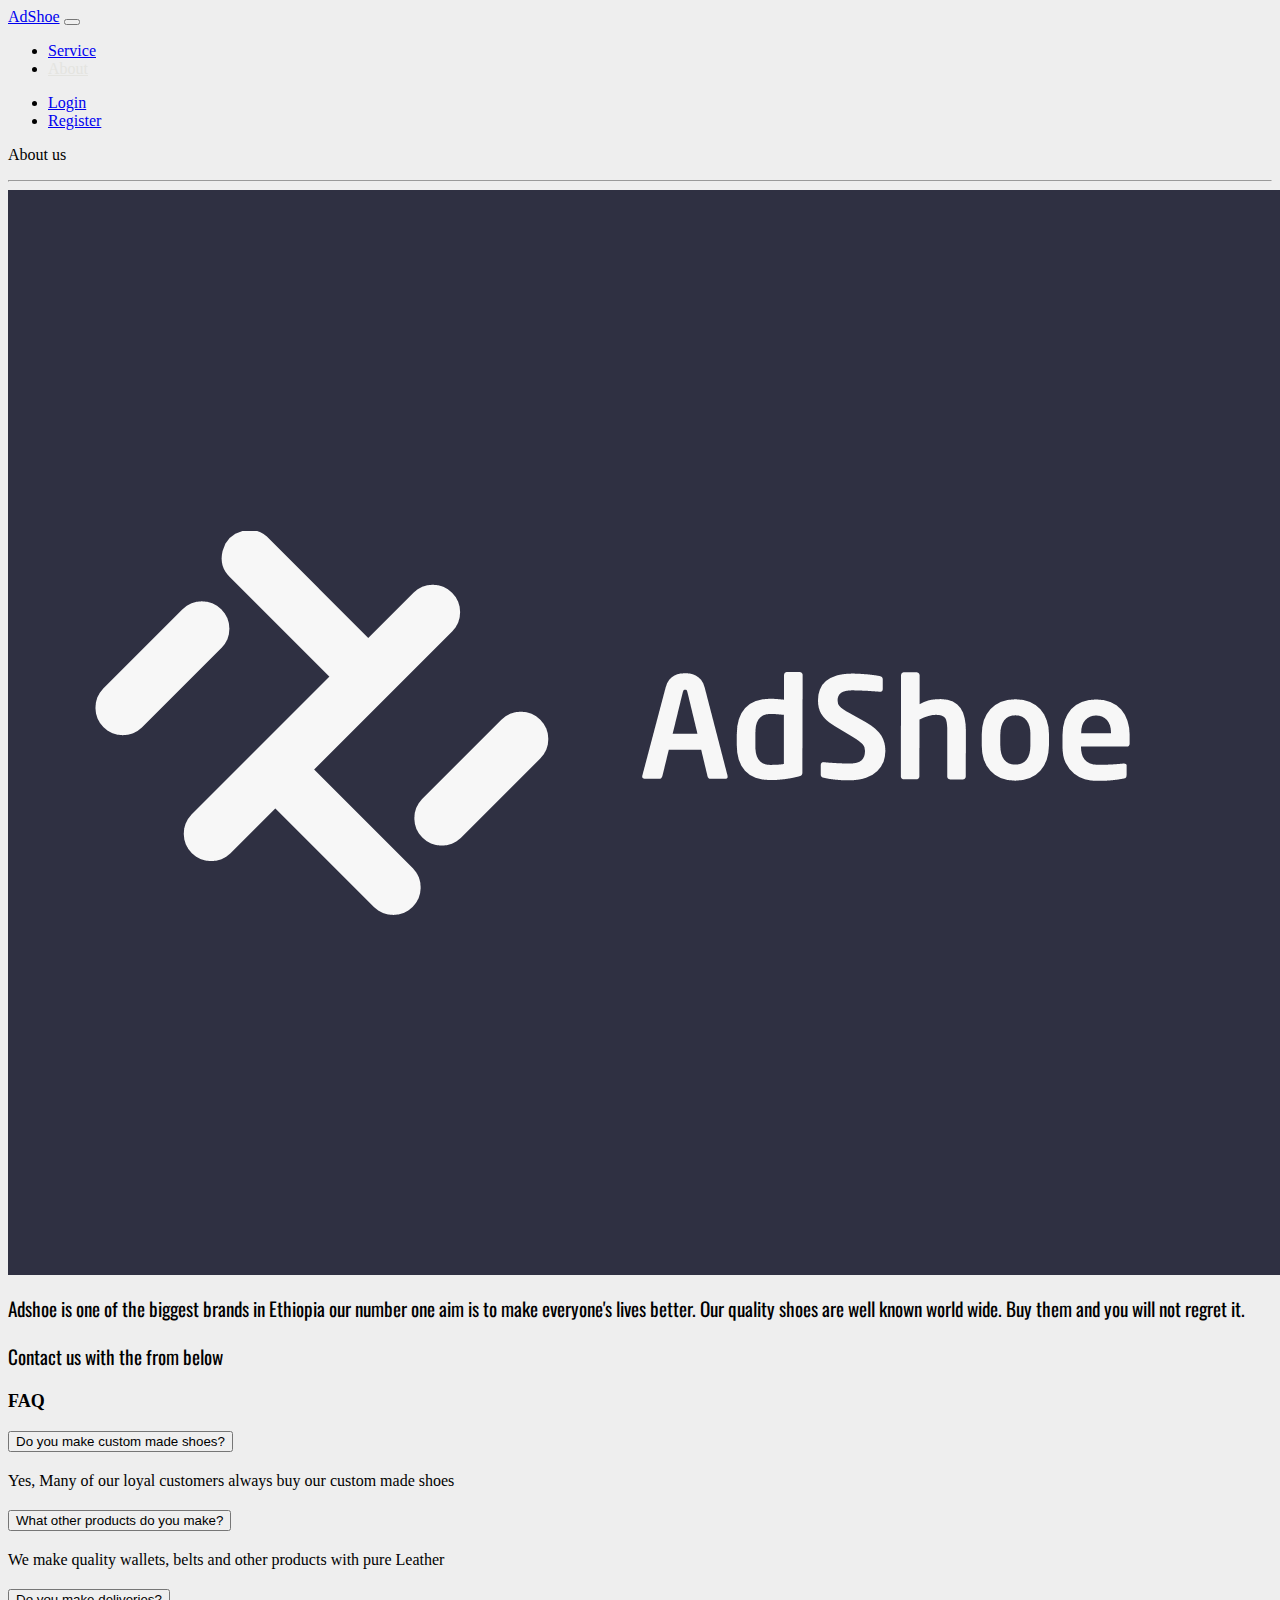
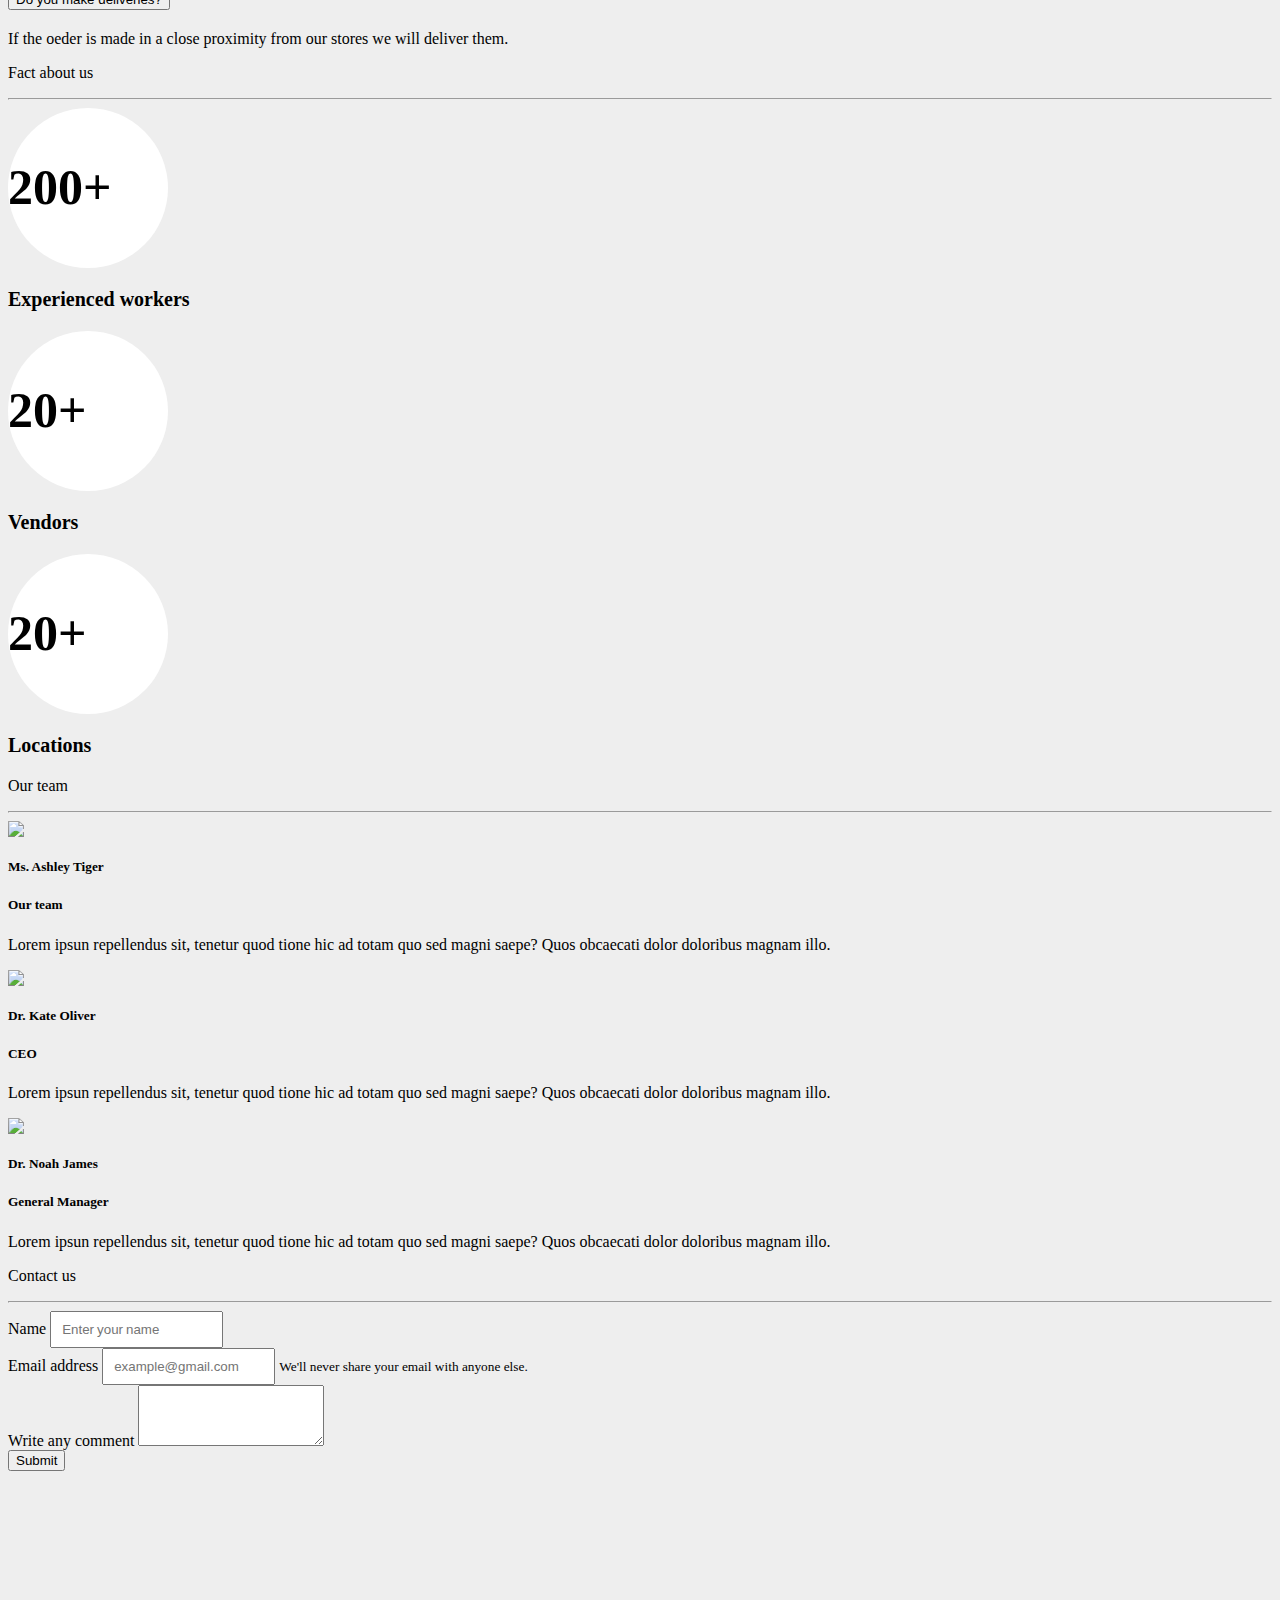
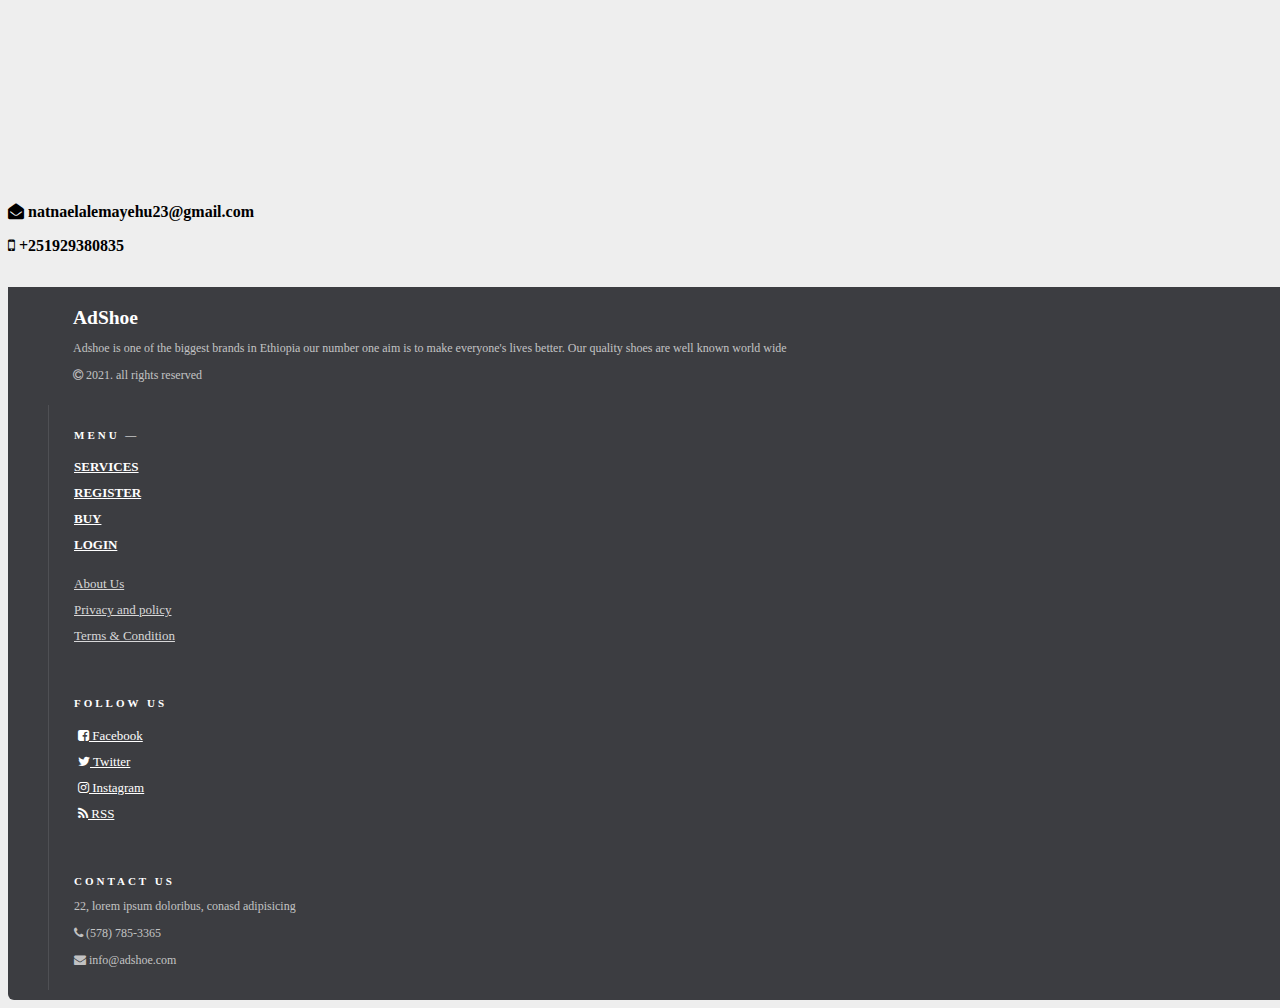
==== about us.html @ b0880a69 "About page made" ====
<html lang="en">

<head>
    <meta charset="UTF-8">
    <meta name="viewport" content="width=device-width, initial-scale=1.0">
    <title>About us </title>
    <!-- CSS only -->
    <link rel="icon" href="./Asset/images/Logo.png">
    <link rel="stylesheet" href="https://stackpath.bootstrapcdn.com/font-awesome/4.7.0/css/font-awesome.min.css"
        integrity="sha384-wvfXpqpZZVQGK6TAh5PVlGOfQNHSoD2xbE+QkPxCAFlNEevoEH3Sl0sibVcOQVnN" crossorigin="anonymous">
    <link rel="stylesheet" href="https://cdn.jsdelivr.net/npm/bootstrap@4.5.3/dist/css/bootstrap.min.css"
        integrity="sha384-TX8t27EcRE3e/ihU7zmQxVncDAy5uIKz4rEkgIXeMed4M0jlfIDPvg6uqKI2xXr2" crossorigin="anonymous">
    <link rel="stylesheet" href="https://stackpath.bootstrapcdn.com/font-awesome/4.7.0/css/font-awesome.min.css"
        integrity="sha384-wvfXpqpZZVQGK6TAh5PVlGOfQNHSoD2xbE+QkPxCAFlNEevoEH3Sl0sibVcOQVnN" crossorigin="anonymous">
    <link rel="preconnect" href="https://fonts.gstatic.com">
    <link href="https://fonts.googleapis.com/css2?family=Oswald:wght@500&display=swap" rel="stylesheet">
    <link rel="stylesheet" href="./Asset/css/style.css">
</head>

<body>
    <nav class="navbar navbar-expand-md navbar-dark bg-dark sticky-top">
        <a class="navbar-brand" href="index.html">AdShoe</a>
        <button class="navbar-toggler" type="button" data-toggle="collapse" data-target="#colNav"
            aria-controls="navbarSupportedContent" aria-expanded="false" aria-label="Toggle navigation">

            <span class="navbar-toggler-icon"></span>

        </button>


        <div class="collapse navbar-collapse" id="colNav">
            <ul class="navbar-nav ">

                <li class="nav-item">
                    <a class="nav-link" href="services.html">Service</a>
                </li>
                <li class="nav-item">
                    <a class="nav-link active" href="about us.html">About</a>
                </li>

            </ul>
            <ul class="navbar-nav ml-auto">

                <li class="nav-item">
                    <a class="nav-link" href="login.html">Login</a>
                </li>
                <li class="nav-item">
                    <a class="nav-link" href="register.html">Register</a>
                </li>

            </ul>
        </div>
    </nav>
    <p class="display-4 ml-3">About us</p>
    <hr class="mx-auto">

    <div class="containter-fluid row">
        <div class="col-md-5">
            <img src="./Asset/images/Logo.png" alt="" class="pic">
        </div>
        <div class="col-md-4">
            <p class="words">Adshoe is one of the biggest brands in Ethiopia our number one aim is to make everyone's
                lives better. Our
                quality shoes are well known world wide. Buy them and you will not regret it.</p>
            <p class="words">Contact us with the from below</p>
        </div>
        <div class="col-lg-3 d-none d-lg-block mx-auto ">
            <p class="FAQ">FAQ</p>
            <div class="accordion" id="accordionExample">
                <div class="card">
                    <div class="card-header" id="headingOne">
                        <h2 class="mb-0">
                            <button class="btn btn-link btn-block text-left" type="button" data-toggle="collapse"
                                data-target="#collapseOne" aria-expanded="true" aria-controls="collapseOne">
                                Do you make custom made shoes?
                            </button>
                        </h2>
                    </div>

                    <div id="collapseOne" class="collapse show" aria-labelledby="headingOne"
                        data-parent="#accordionExample">
                        <div class="card-body">
                            Yes, Many of our loyal customers always buy our custom made shoes
                        </div>
                    </div>
                </div>
                <div class="card">
                    <div class="card-header" id="headingTwo">
                        <h2 class="mb-0">
                            <button class="btn btn-link btn-block text-left collapsed" type="button"
                                data-toggle="collapse" data-target="#collapseTwo" aria-expanded="false"
                                aria-controls="collapseTwo">
                                What other products do you make?
                            </button>
                        </h2>
                    </div>
                    <div id="collapseTwo" class="collapse" aria-labelledby="headingTwo" data-parent="#accordionExample">
                        <div class="card-body">
                            We make quality wallets, belts and other products with pure Leather
                        </div>
                    </div>
                    <div class="card">
                        <div class="card-header" id="headingThree">
                            <h2 class="mb-0">
                                <button class="btn btn-link btn-block text-left collapsed" type="button"
                                    data-toggle="collapse" data-target="#collapseThree" aria-expanded="false"
                                    aria-controls="collapseThree">
                                    Do you make deliveries?
                                </button>
                            </h2>
                        </div>
                        <div id="collapseThree" class="collapse" aria-labelledby="headingThree"
                            data-parent="#accordionExample">
                            <div class="card-body">
                                If the oeder is made in a close proximity from our stores we will deliver them.
                            </div>
                        </div>
                    </div>
                </div>
            </div>
        </div>
    </div>


    <p class="display-4 ml-3 mt-2">Fact about us</p>
    <hr class="mx-auto">

    <div class="container">
        <div class="row">
            <div class="col-md-4">
                <div class="bord ">
                    <p class="my-auto mx-auto">200+</p>
                </div>
                <p class="inside my-2">Experienced workers</p>
            </div>
            <div class="col-md-4">
                <div class="bord">
                    <p class="my-auto mx-auto">20+</p>
                </div>
                <p class="inside mx-auto my-2">Vendors</p>
            </div>
            <div class="col-md-4">
                <div class="mx-auto">
                    <div class="bord">
                        <p class="my-auto mx-auto">20+</p>
                    </div>
                    <p class="inside mx-auto my-2">Locations</p>
                </div>
            </div>
        </div>
    </div>

    <p class="display-4 ml-3 mt-2">Our team</p>
    <hr class="mx-auto">

    <div class="container-fliud mx-auto mt-4">

        <div class="row text-center">

            <div class=" col-md-4">

                <div class="card ">
                    <img class="card-img-top img-fluid "
                        src="https://images.unsplash.com/photo-1542103749-8ef59b94f47e?ixid=MXwxMjA3fDB8MHxzZWFyY2h8Mnx8cGVyc29ufGVufDB8fDB8&ixlib=rb-1.2.1&auto=format&fit=crop&w=500&q=60 ">
                    <div class=" card-body ">
                        <h5 class=" card-title ">Ms. Ashley Tiger</h5>
                        <h5 class=" card-title ">Our team</h5>
                        <p class=" card-text ">Lorem ipsun repellendus sit, tenetur quod tione hic ad totam quo sed
                            magni
                            saepe? Quos obcaecati dolor doloribus magnam illo.
                        </p>
                    </div>
                </div>
            </div>
            <div class=" col-md-4">

                <div class="card ">
                    <img class="card-img-top img-fluid "
                        src="https://images.unsplash.com/photo-1438761681033-6461ffad8d80?ixid=MXwxMjA3fDB8MHxzZWFyY2h8Nnx8cGVyc29uJTIwcG9ydHJhaXR8ZW58MHx8MHw%3D&ixlib=rb-1.2.1&auto=format&fit=crop&w=500&q=60alt=" ">
                    <div class=" card-body ">
                        <h5 class=" card-title ">Dr. Kate Oliver</h5>
                        <h5 class=" card-title ">CEO</h5>
                        <p class=" card-text ">Lorem ipsun repellendus sit, tenetur quod tione hic ad totam quo sed magni
                            saepe? Quos obcaecati dolor doloribus magnam illo.
                        </p>
                    </div>
                </div>
            </div>
            <div class=" col-md-4">

                    <div class="card ">
                        <img class="card-img-top img-fluid "
                            src="https://images.unsplash.com/photo-1492562080023-ab3db95bfbce?ixid=MXwxMjA3fDB8MHxzZWFyY2h8MjN8fHBlcnNvbiUyMHBvcnRyYWl0fGVufDB8fDB8&ixlib=rb-1.2.1&auto=format&fit=crop&w=500&q=60 alt=" ">
                    <div class=" card-body ">
                        <h5 class=" card-title ">Dr. Noah James</h5>
                        <h5 class=" card-title ">General Manager</h5>
                        <p class=" card-text ">Lorem ipsun repellendus sit, tenetur quod tione hic ad totam quo sed magni
                            saepe? Quos obcaecati dolor doloribus magnam illo.
                        </p>
                    </div>
                </div>
            </div>
        </div>

    </div>
    
    <p class=" display-4 ml-3 mt-2">Contact us</p>
                        <hr class="mx-auto">
                        <div class="container">
                            <div class="row">
                                <div class="col-md-6">
                                    <form>
                                        <div class="form-group">
                                            <label for="formGroupExampleInput">Name</label>
                                            <input type="text" class="form-control" id="formGroupExampleInput"
                                                placeholder="Enter your name">
                                        </div>
                                        <div class="form-group">
                                            <label for="exampleInputEmail1">Email address</label>
                                            <input type="email" class="form-control" id="exampleInputEmail1"
                                                aria-describedby="emailHelp" placeholder="example@gmail.com">
                                            <small id="emailHelp" class="form-text text-muted">We'll never share your
                                                email with anyone else.</small>
                                        </div>
                                        <div class="form-group">
                                            <label for="exampleFormControlTextarea1">Write any comment</label>
                                            <textarea class="form-control" id="exampleFormControlTextarea1"
                                                rows="3"></textarea>
                                        </div>
                                        <button type="submit" class="btn btn-primary">Submit</button>
                                    </form>
                                </div>
                                <div class="col-md-6">
                                    <iframe
                                        src="https://www.google.com/maps/embed?pb=!1m18!1m12!1m3!1d3940.2561169318533!2d38.76113341437346!3d9.040385993512976!2m3!1f0!2f0!3f0!3m2!1i1024!2i768!4f13.1!3m3!1m2!1s0x164b8f642ba9e021%3A0x2321687a606863f3!2sAddis%20Ababa%20Institute%20of%20Technology!5e0!3m2!1sen!2set!4v1611059273996!5m2!1sen!2set"
                                        width="400" height="300" frameborder="0" style="border:0;" allowfullscreen=""
                                        aria-hidden="false" tabindex="0"></iframe>
                                        <p class="mt-2"><i class="fa fa-envelope-open"></i><strong>   natnaelalemayehu23@gmail.com</strong> </p>
                                        <p><i class="fa fa-mobile"></i><strong> +251929380835</strong> </p>
                                </div>
                            </div>

                        </div>

                        <footer class=" footer-bs">
                            <div class="row">
                                <div class="col-md-3 footer-brand animated fadeInLeft">
                                    <h2>AdShoe</h2>
                                    <p>Adshoe is one of the biggest brands in Ethiopia our number one aim is to make
                                        everyone's lives
                                        better. Our
                                        quality shoes are well known world wide</p>
                                    <p><i class="fa fa-copyright"></i> 2021. all rights reserved</p>
                                </div>
                                <div class="col-md-4 footer-nav animated fadeInUp">
                                    <h4>Menu —</h4>
                                    <div class="row">
                                        <div class="col-md-6">
                                            <ul class="pages">
                                                <li><a href="services.html">Services</a></li>
                                                <li><a href="register.html">Register</a></li>
                                                <li><a href="buy.html">Buy</a></li>
                                                <li><a href="login.html">Login</a></li>
                                            </ul>
                                        </div>
                                        <div class="col-md-6">
                                            <ul class="list">
                                                <li><a href="index.html">About Us</a></li>
                                                <li><a href="#">Privacy and policy</a></li>
                                                <li><a href="#">Terms & Condition</a></li>
                                            </ul>
                                        </div>
                                    </div>
                                </div>
                                <div class="col-md-2 footer-social animated fadeInDown">
                                    <h4>Follow Us</h4>
                                    <ul>
                                        <li><i class="fa fa-facebook-square "></i><a href="#"> Facebook</a></li>
                                        <li><i class="fa fa-twitter"></i><a href="#"> Twitter</a></li>
                                        <li><i class="fa fa-instagram"></i><a href="#"> Instagram</a></li>
                                        <li><i class="fa fa-rss"></i><a href="#"> RSS</a></li>
                                    </ul>
                                </div>
                                <div class="col-md-3 footer-ns animated fadeInRight">
                                    <h4 class="pStyle">Contact us </h4>
                                    <p>22, lorem ipsum doloribus, conasd adipisicing</p>
                                    <p><i class="fa fa-phone"> </i> (578) 785-3365</p>
                                    <p><i class="fa fa-envelope"></i> info@adshoe.com</p>
                                </div>
                            </div>
                    </div>
                    </footer>


                    <script src="https://code.jquery.com/jquery-3.5.1.slim.min.js"
                        integrity="sha384-DfXdz2htPH0lsSSs5nCTpuj/zy4C+OGpamoFVy38MVBnE+IbbVYUew+OrCXaRkfj"
                        crossorigin="anonymous"></script>
                    <script src="https://cdn.jsdelivr.net/npm/bootstrap@4.5.3/dist/js/bootstrap.bundle.min.js"
                        integrity="sha384-ho+j7jyWK8fNQe+A12Hb8AhRq26LrZ/JpcUGGOn+Y7RsweNrtN/tE3MoK7ZeZDyx"
                        crossorigin="anonymous"></script>
</body>

</html>
---- Asset/css/style.css ----
body{
    background-color: #eee;
}
.jumbotron{
    margin-bottom: 0rem;
}
.navbar-nav .nav-link.active{
    color: #e4e4e0 !important;
}
.contains{
    width: 35%;
}
textarea, input {
    padding:10px;
      font-family: FontAwesome, "Open Sans", Verdana, sans-serif;
      font-style: normal;
      font-weight: normal;
      text-decoration: inherit;
  }
  .pStyle{
      font-size: 1rem;
      font-weight: bolder;
  }
  footer{
    color: white;
    bottom: auto;
    width: 100%;
    margin-top: 2rem;
    font-size: small;
}

  .footer-bs {
    background-color: #3c3d41;
	padding: 10px 40px;
	color: rgba(255,255,255,1.00);
	border-bottom-right-radius: 6px;
	border-top-left-radius: 0px;
	border-bottom-left-radius: 6px;
}
.footer-bs .footer-brand, .footer-bs .footer-nav, .footer-bs .footer-social, .footer-bs .footer-ns { 
    padding:10px 25px; 
}
.footer-bs .footer-nav, .footer-bs .footer-social, .footer-bs .footer-ns { 
    border-color: transparent; 
}
.footer-bs .footer-brand h2 {
     margin:0px 0px 10px;
     }
.footer-bs .footer-brand p { 
    font-size:12px; 
    color:rgba(255,255,255,0.70); 
}

.footer-bs .footer-nav ul.pages { 
    list-style:none; 
    padding:0px;
 }
.footer-bs .footer-nav ul.pages li {
     padding:5px 0px;
    }
.footer-bs .footer-nav ul.pages a { 
    color:rgba(255,255,255,1.00); 
    font-weight:bold; 
    text-transform:uppercase;
 }
.footer-bs .footer-nav ul.pages a:hover { 
    color:rgba(255,255,255,0.80);
     text-decoration:none; 
    }
.footer-bs .footer-nav h4 {
	font-size: 11px;
	text-transform: uppercase;
	letter-spacing: 3px;
	margin-bottom:10px;
}

.footer-bs .footer-nav ul.list { 
    list-style:none; 
    padding:0px; 
}
.footer-bs .footer-nav ul.list li { 
    padding:5px 0px;
}
.footer-bs .footer-nav ul.list a {
     color:rgba(255,255,255,0.80); 
    }
.footer-bs .footer-nav ul.list a:hover { 
    color:rgba(255,255,255,0.60); 
    text-decoration:none; }

.footer-bs .footer-social ul {
     list-style:none; 
     padding:0px; 
    }
.footer-bs .footer-social h4 {
	font-size: 11px;
	text-transform: uppercase;
	letter-spacing: 3px;
}
.footer-bs .footer-social li { 
    padding:5px 4px;
}
.footer-bs .footer-social a { 
    color:rgba(255,255,255,1.00);
}
.footer-bs .footer-social a:hover { 
    color:rgba(255,255,255,0.80);
     text-decoration:none; }

.footer-bs .footer-ns h4 {
	font-size: 11px;
	text-transform: uppercase;
	letter-spacing: 3px;
	margin-bottom:10px;
}
.footer-bs .footer-ns p { 
    font-size:12px; 
    color:rgba(255,255,255,0.70); 
}

.pic{
    width: inherit;
    height: inherit;
}
.words{
    font-family: 'Oswald', sans-serif;
    font-size:larger
}
.FAQ{
    font-weight: bold;
    font-size: large;
}
.row{
    margin-right: 0px;
    margin-left: 0px;
}
.bord{
    border-radius: 50%;
    width: 10rem;
    height: 10rem;
    background-color: white;
    font-weight: 900;
    font-size: 50px;
    text-align: center;
    display: flex;
}
.inside{
    font-weight: 700;
    font-size: 20px;
}
.forlogin{
    margin-top: 6rem;
}

@media (min-width: 768px) {
	.footer-bs .footer-nav, .footer-bs .footer-social, .footer-bs .footer-ns { 
        border-left:solid 1px rgba(255,255,255,0.10); 
    }
}
 @media (max-width: 768px) {
    .toMakeInvisible{
        display: none;
    }

}
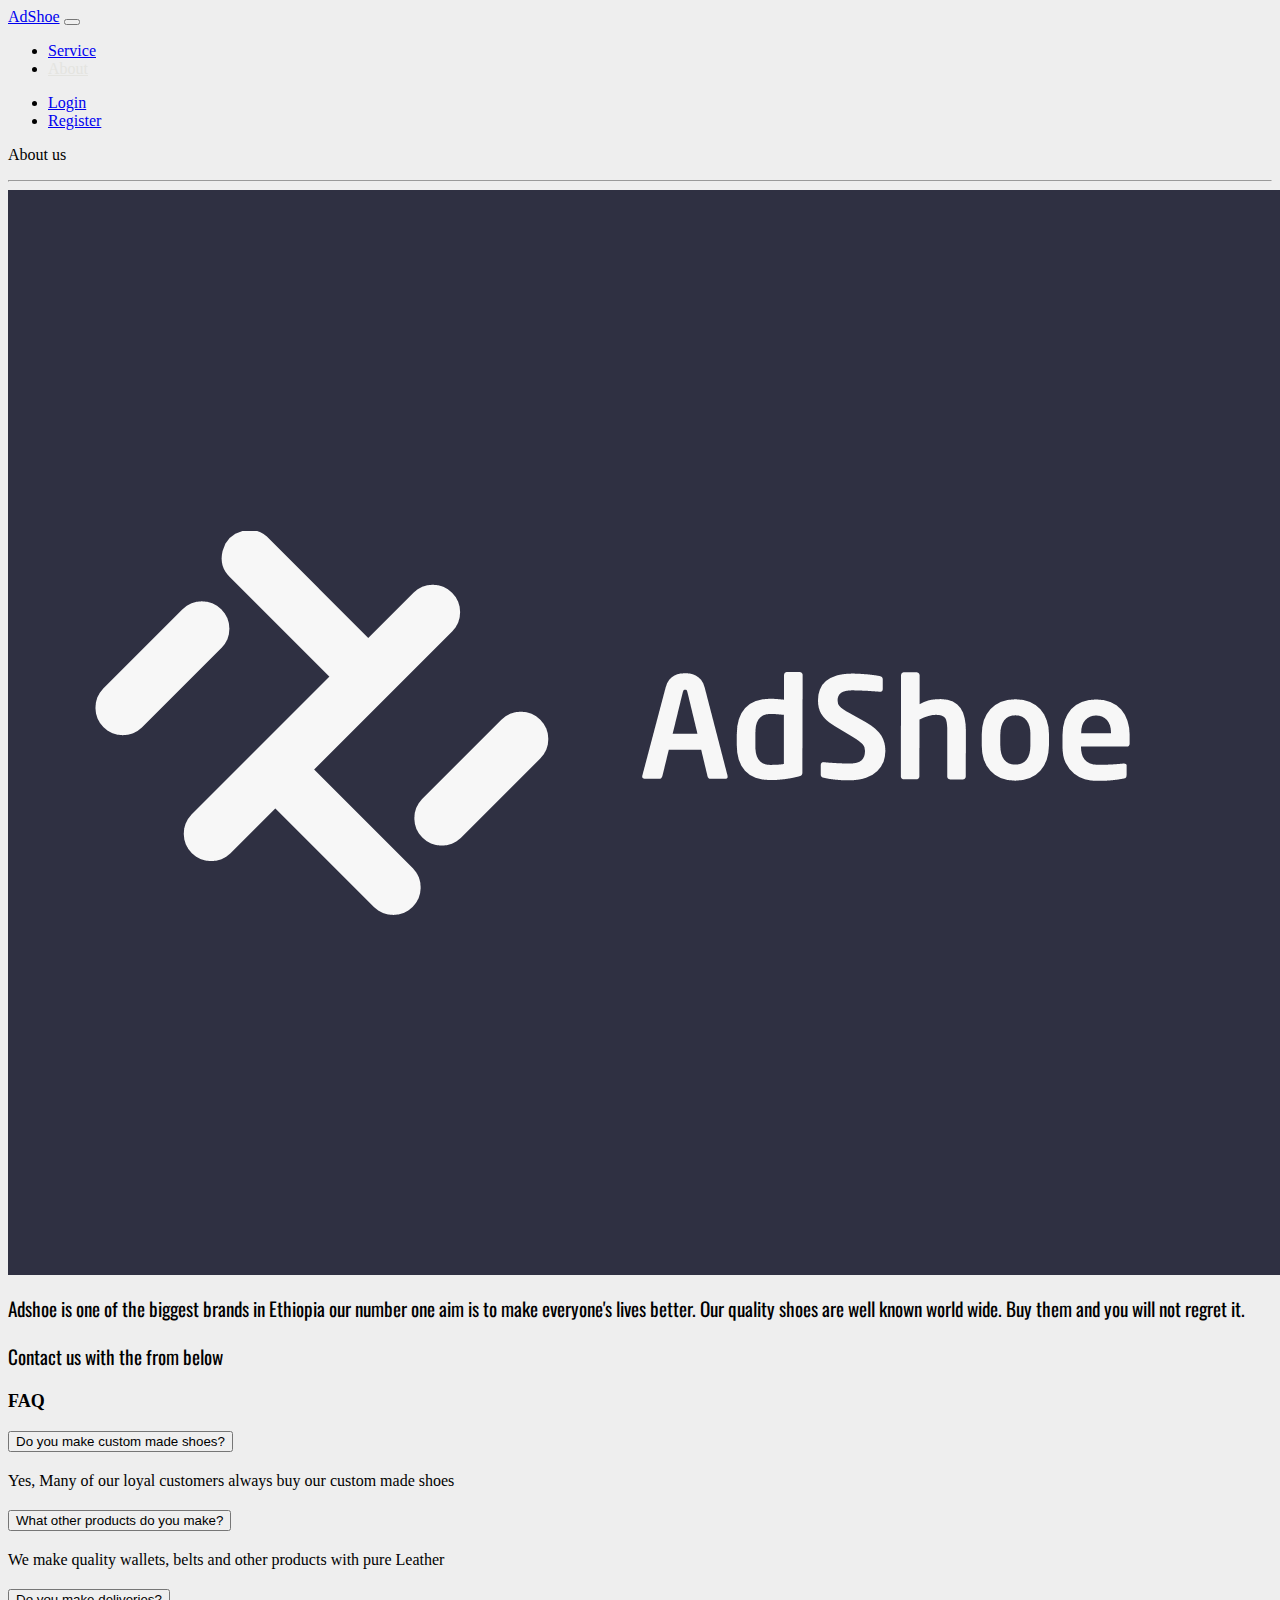
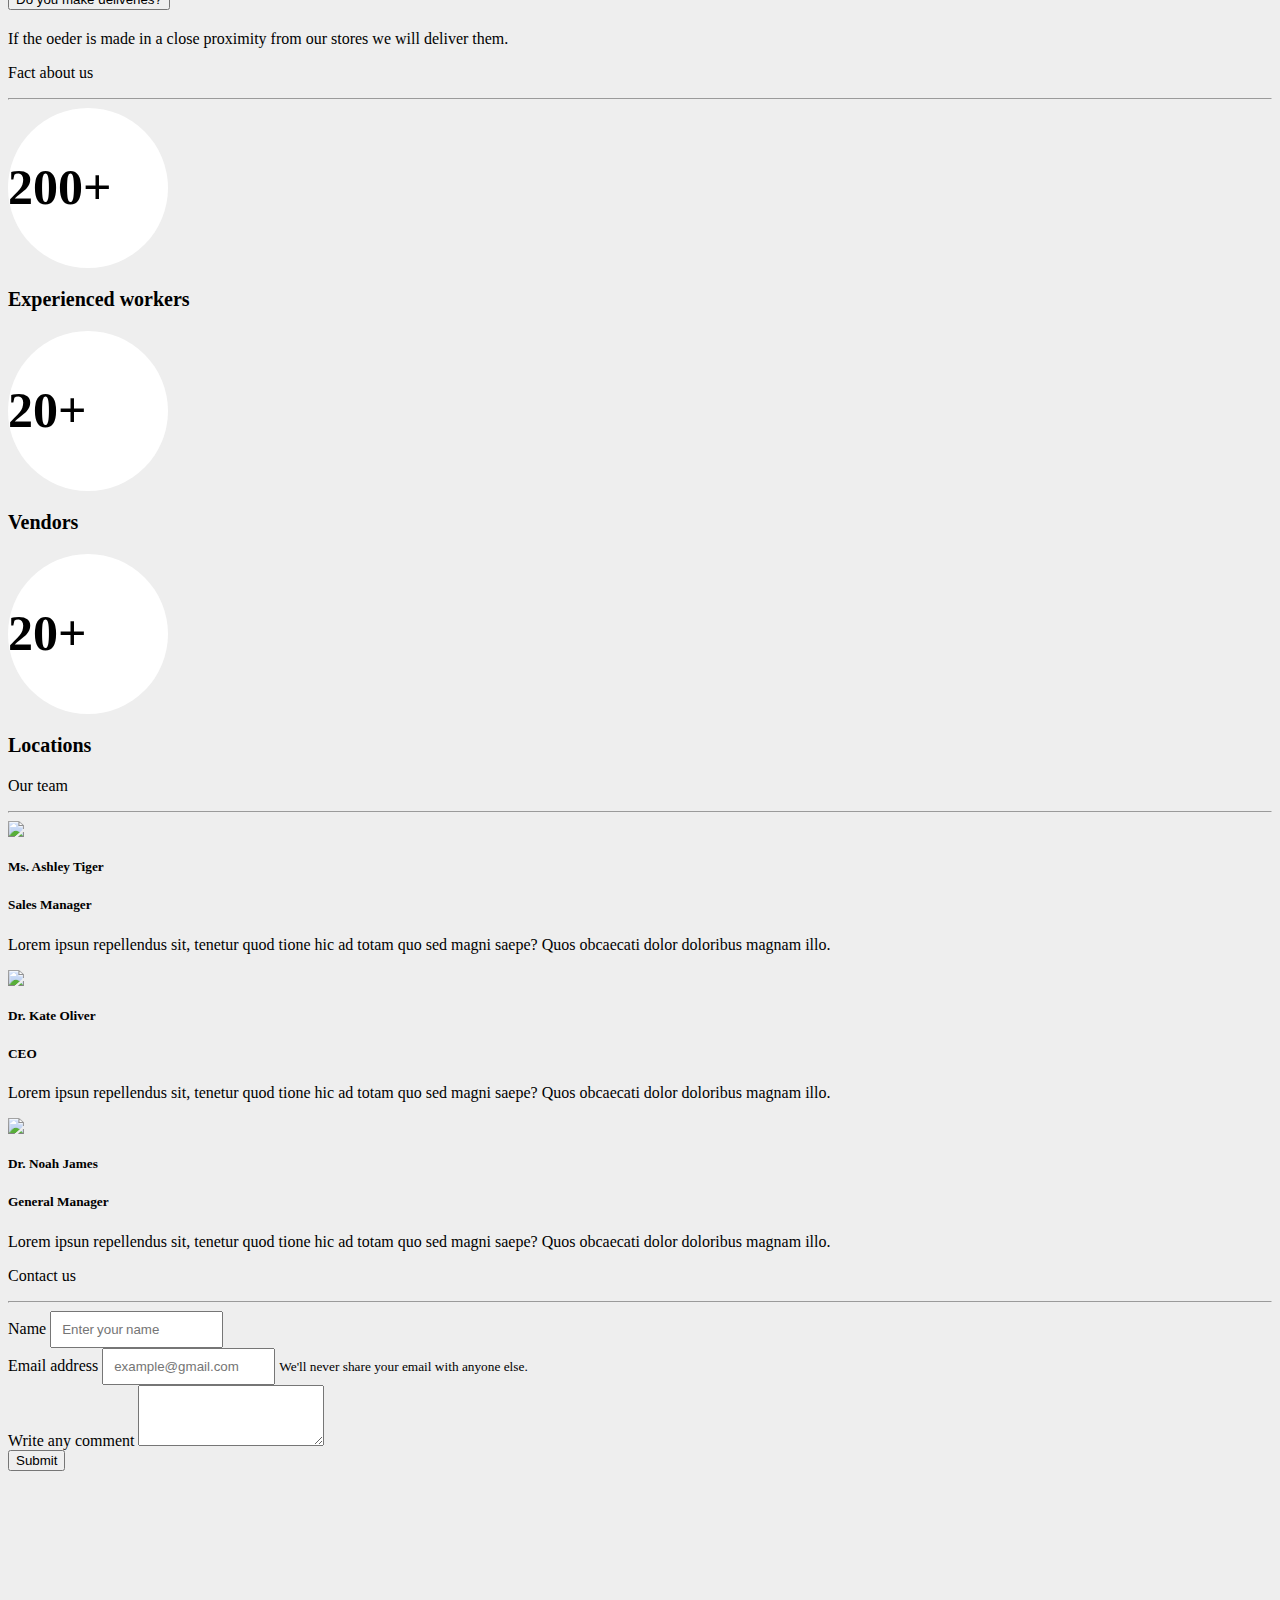
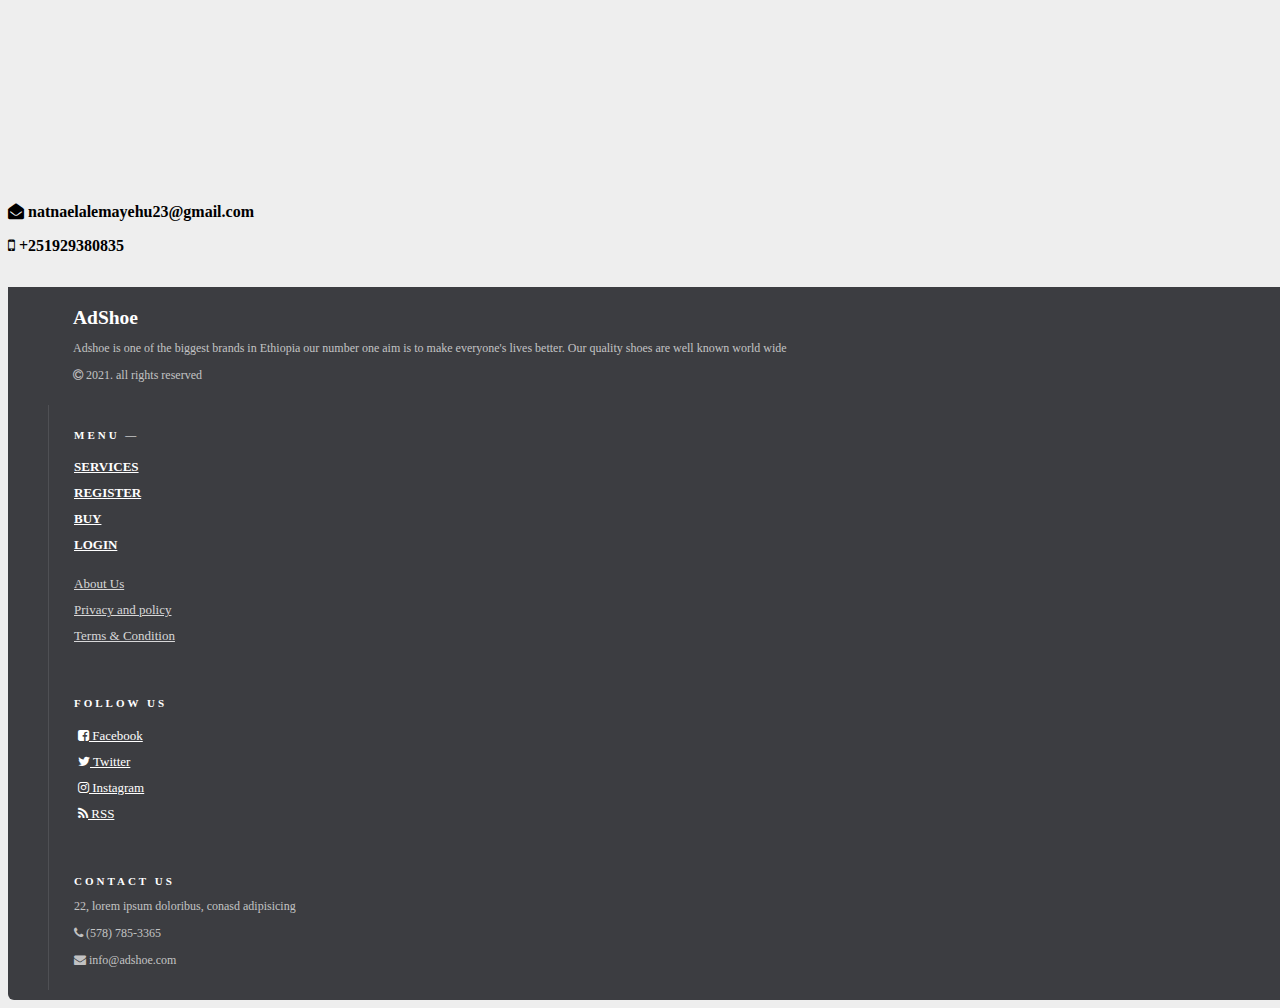
==== commit d29fd7ff: "Bug fixes." ====
--- a/about us.html
+++ b/about us.html
@@ -164,7 +164,7 @@
                         src="https://images.unsplash.com/photo-1542103749-8ef59b94f47e?ixid=MXwxMjA3fDB8MHxzZWFyY2h8Mnx8cGVyc29ufGVufDB8fDB8&ixlib=rb-1.2.1&auto=format&fit=crop&w=500&q=60 ">
                     <div class=" card-body ">
                         <h5 class=" card-title ">Ms. Ashley Tiger</h5>
-                        <h5 class=" card-title ">Our team</h5>
+                        <h5 class=" card-title ">Sales Manager</h5>
                         <p class=" card-text ">Lorem ipsun repellendus sit, tenetur quod tione hic ad totam quo sed
                             magni
                             saepe? Quos obcaecati dolor doloribus magnam illo.
--- a/Asset/css/style.css
+++ b/Asset/css/style.css
@@ -148,8 +148,11 @@
     font-weight: 700;
     font-size: 20px;
 }
-.forlogin{
-    margin-top: 6rem;
+.infoTab{
+    font-weight: bold;
+}
+.cre{
+    font-size: large;
 }
 
 @media (min-width: 768px) {
